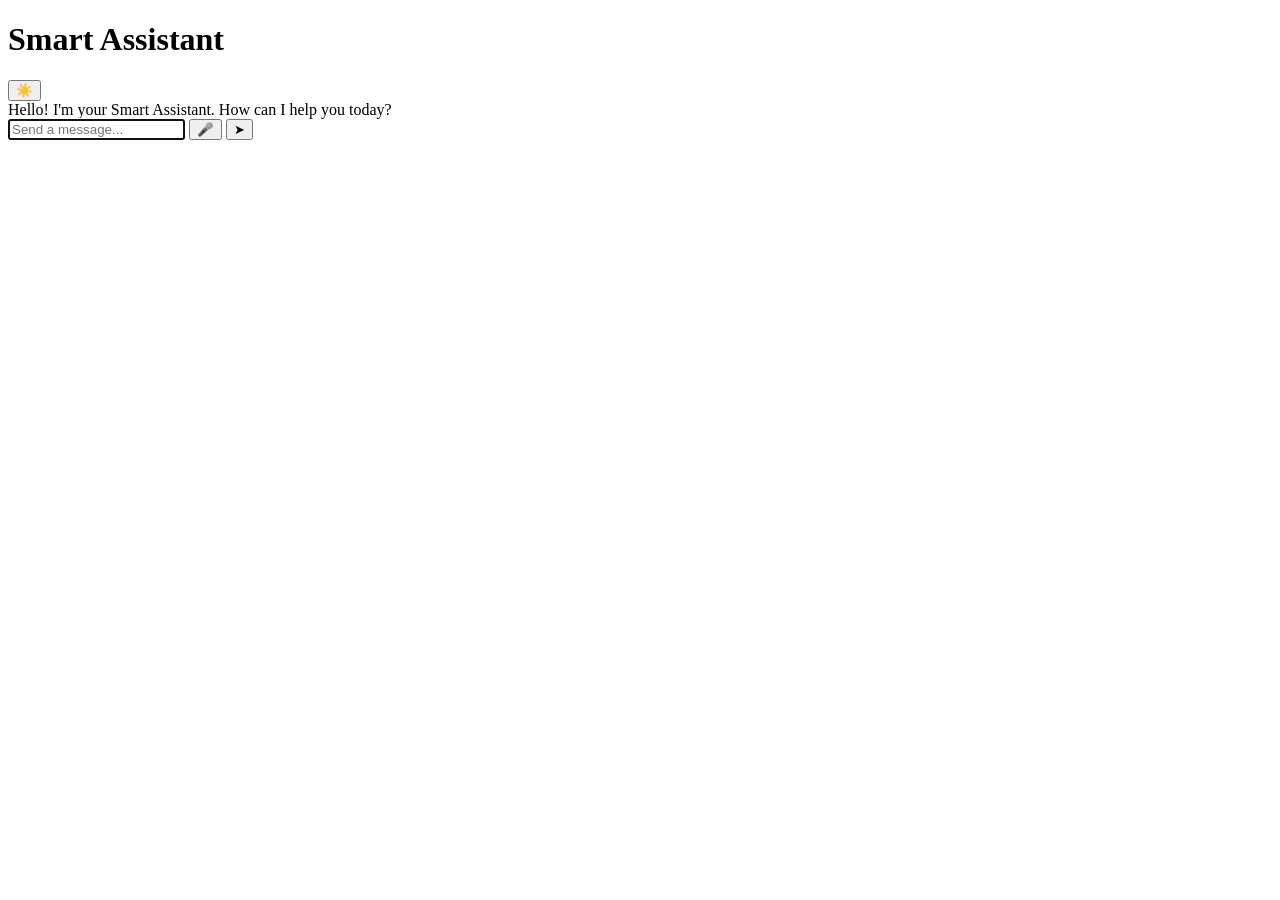
==== clusters/prod/apps/chatbot/templates/index.html @ 86ef25d3 "initial commit" ====
<!DOCTYPE html>
<html lang="en">

<head>
    <meta charset="UTF-8">
    <meta name="viewport" content="width=device-width, initial-scale=1.0">
    <title>Smart Chatbot</title>
    <link rel="stylesheet" href="{{ url_for('static', filename='style.css') }}">
</head>

<body>
    <div class="chat-wrapper">
        <div class="chat-header">
            <h1>Smart Assistant</h1>
            <button id="theme-toggle" class="theme-toggle" aria-label="Toggle dark/light mode">☀️</button>
        </div>

        <div class="chat-messages" id="chat-messages">
            <div class="message bot-message">
                Hello! I'm your Smart Assistant. How can I help you today?
            </div>
        </div>

        <div class="typing-indicator" id="typing-indicator">
            <span></span>
            <span></span>
            <span></span>
        </div>

        <div class="chat-input-area">
            <input type="text" id="user-input" placeholder="Send a message..." autocomplete="off">
            <button id="mic-button" title="Start voice input">🎤</button>
            <button id="send-button">➤</button>

        </div>
    </div>

    <script>
        document.addEventListener('DOMContentLoaded', function () {
            const chatMessages = document.getElementById('chat-messages');
            const userInput = document.getElementById('user-input');
            const sendButton = document.getElementById('send-button');
            const typingIndicator = document.getElementById('typing-indicator');
            const themeToggle = document.getElementById('theme-toggle');

            // Theme switching functionality
            function setTheme(isDark) {
                if (isDark) {
                    document.body.classList.add('dark-theme');
                    themeToggle.innerHTML = '🌙';
                } else {
                    document.body.classList.remove('dark-theme');
                    themeToggle.innerHTML = '☀️';
                }
                localStorage.setItem('darkTheme', isDark);
            }

            // Check for saved theme preference
            const savedTheme = localStorage.getItem('darkTheme');
            if (savedTheme !== null) {
                setTheme(savedTheme === 'true');
            } else {
                // Check for system preference
                const prefersDark = window.matchMedia('(prefers-color-scheme: dark)').matches;
                setTheme(prefersDark);
            }

            // Theme toggle event listener
            themeToggle.addEventListener('click', function () {
                const isDarkNow = document.body.classList.contains('dark-theme');
                setTheme(!isDarkNow);
            });

            // Function to add a message to the chat
            function addMessage(message, isUser) {
                const messageDiv = document.createElement('div');
                messageDiv.classList.add('message');
                messageDiv.classList.add(isUser ? 'user-message' : 'bot-message');
                messageDiv.textContent = message;
                chatMessages.appendChild(messageDiv);
                chatMessages.scrollTop = chatMessages.scrollHeight;
            }

            // Function to show typing indicator
            function showTypingIndicator() {
                typingIndicator.style.display = 'block';
                chatMessages.scrollTop = chatMessages.scrollHeight;
            }

            // Function to hide typing indicator
            function hideTypingIndicator() {
                typingIndicator.style.display = 'none';
            }

            // Function to send message to the server
            async function sendMessage() {
                const message = userInput.value.trim();
                if (!message) return;

                // Add user message to chat
                addMessage(message, true);
                userInput.value = '';

                // Show typing indicator
                showTypingIndicator();

                try {
                    // Send message to server
                    const response = await fetch('/api/chat', {
                        method: 'POST',
                        headers: {
                            'Content-Type': 'application/json'
                        },
                        body: JSON.stringify({ message: message })
                    });

                    const data = await response.json();

                    // Simulate typing delay (optional)
                    setTimeout(() => {
                        // Hide typing indicator
                        hideTypingIndicator();
                        // Add bot response to chat
                        addMessage(data.response, false);
                    }, 500 + Math.random() * 1000); // Random delay between 500ms and 1500ms
                } catch (error) {
                    console.error('Error:', error);
                    hideTypingIndicator();
                    addMessage('Sorry, there was an error processing your request.', false);
                }
            }

            // Event listeners
            sendButton.addEventListener('click', sendMessage);
            userInput.addEventListener('keypress', function (e) {
                if (e.key === 'Enter') {
                    sendMessage();
                }
            });

            // Focus input field on load
            userInput.focus();
        });
    </script>
    <script>
        const micButton = document.getElementById('mic-button');
        const userInput = document.getElementById('user-input');

        // Check browser support
        const SpeechRecognition = window.SpeechRecognition || window.webkitSpeechRecognition;

        if (SpeechRecognition) {
            const recognition = new SpeechRecognition();
            recognition.continuous = false;
            recognition.lang = 'en-US';

            recognition.onstart = () => {
                micButton.classList.add('active');
            };

            recognition.onend = () => {
                micButton.classList.remove('active');
            };

            recognition.onresult = (event) => {
                const transcript = event.results[0][0].transcript;
                userInput.value = transcript;
                userInput.focus();
            };

            micButton.addEventListener('click', () => {
                recognition.start();
            });
        } else {
            micButton.disabled = true;
            micButton.title = "Voice input not supported in this browser.";
        }
    </script>

</body>

</html>
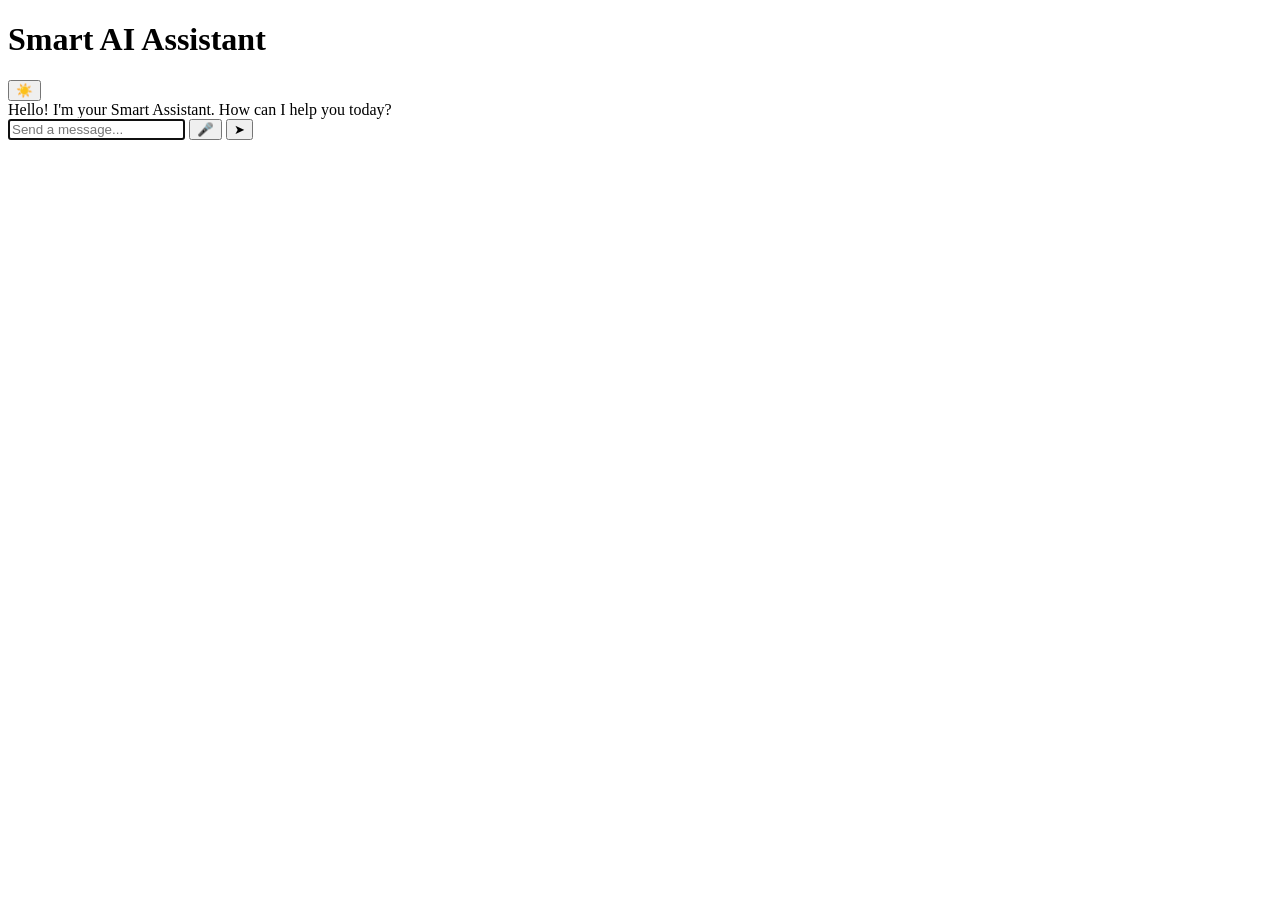
==== commit 83f3eba7: "Updated index.html" ====
--- a/clusters/prod/apps/chatbot/templates/index.html
+++ b/clusters/prod/apps/chatbot/templates/index.html
@@ -11,7 +11,7 @@
 <body>
     <div class="chat-wrapper">
         <div class="chat-header">
-            <h1>Smart Assistant</h1>
+            <h1>Smart AI Assistant</h1>
             <button id="theme-toggle" class="theme-toggle" aria-label="Toggle dark/light mode">☀️</button>
         </div>
 
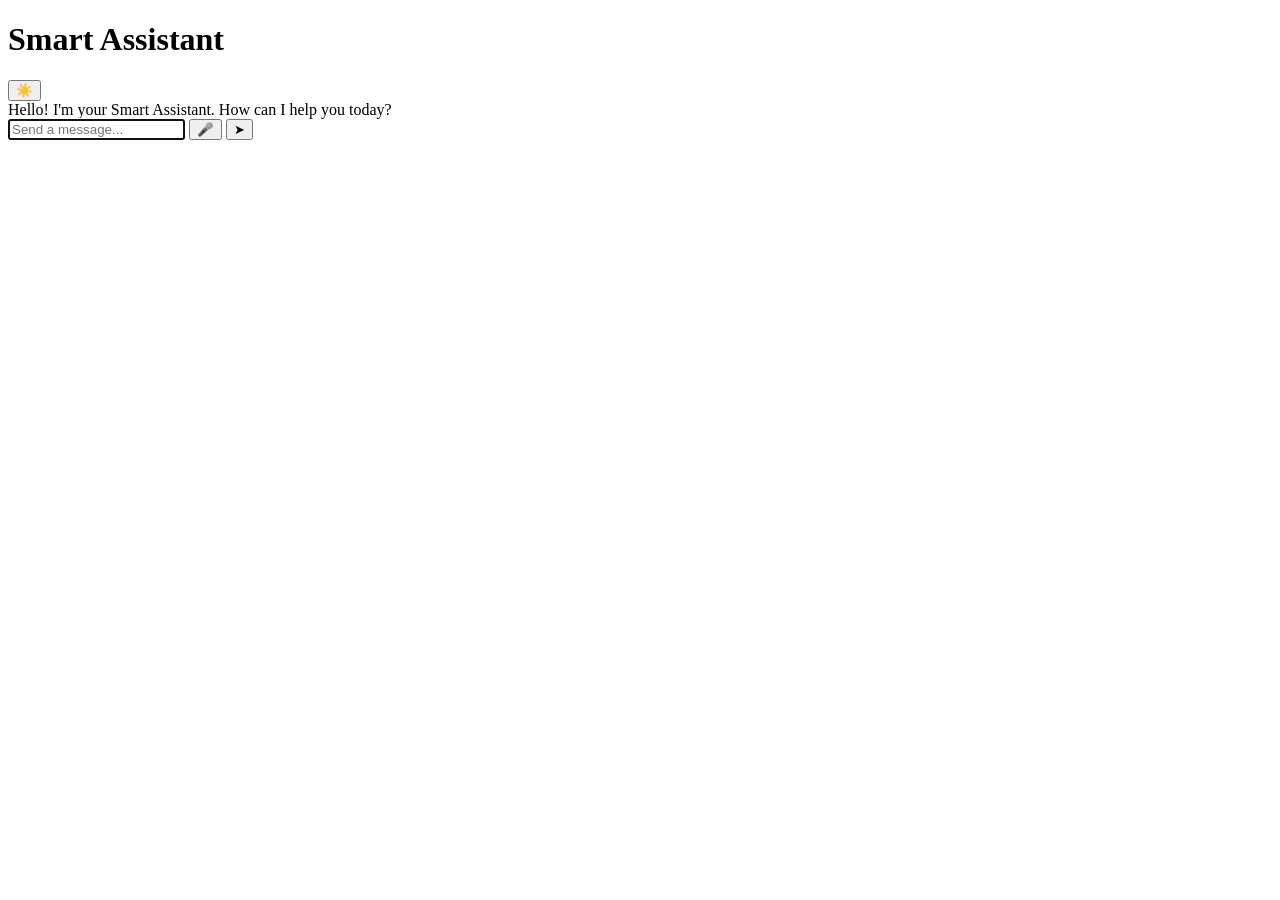
==== commit 13375dd2: "chatbot updated" ====
--- a/clusters/prod/apps/chatbot/templates/index.html
+++ b/clusters/prod/apps/chatbot/templates/index.html
@@ -11,7 +11,7 @@
 <body>
     <div class="chat-wrapper">
         <div class="chat-header">
-            <h1>Smart AI Assistant</h1>
+            <h1>Smart Assistant</h1>
             <button id="theme-toggle" class="theme-toggle" aria-label="Toggle dark/light mode">☀️</button>
         </div>
 
